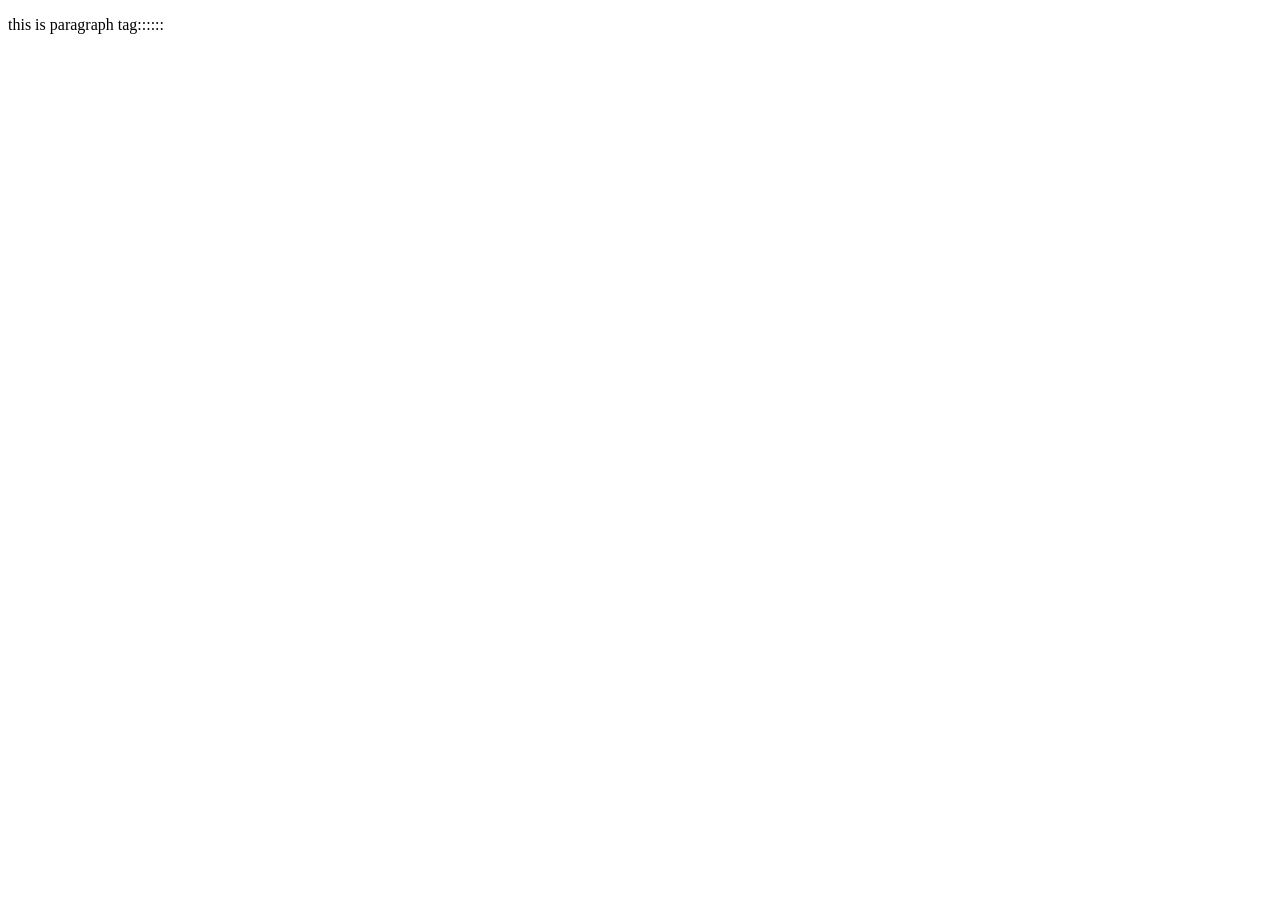
==== index.html @ 33f6662d "new commit" ====
<!DOCTYPE html>
<html lang="en">
<head>
    <meta charset="UTF-8">
    <meta name="viewport" content="width=device-width, initial-scale=1.0">
    <title>Document</title>
</head>
<body>
    <p>this is paragraph tag::::::</p>
</body>
</html>
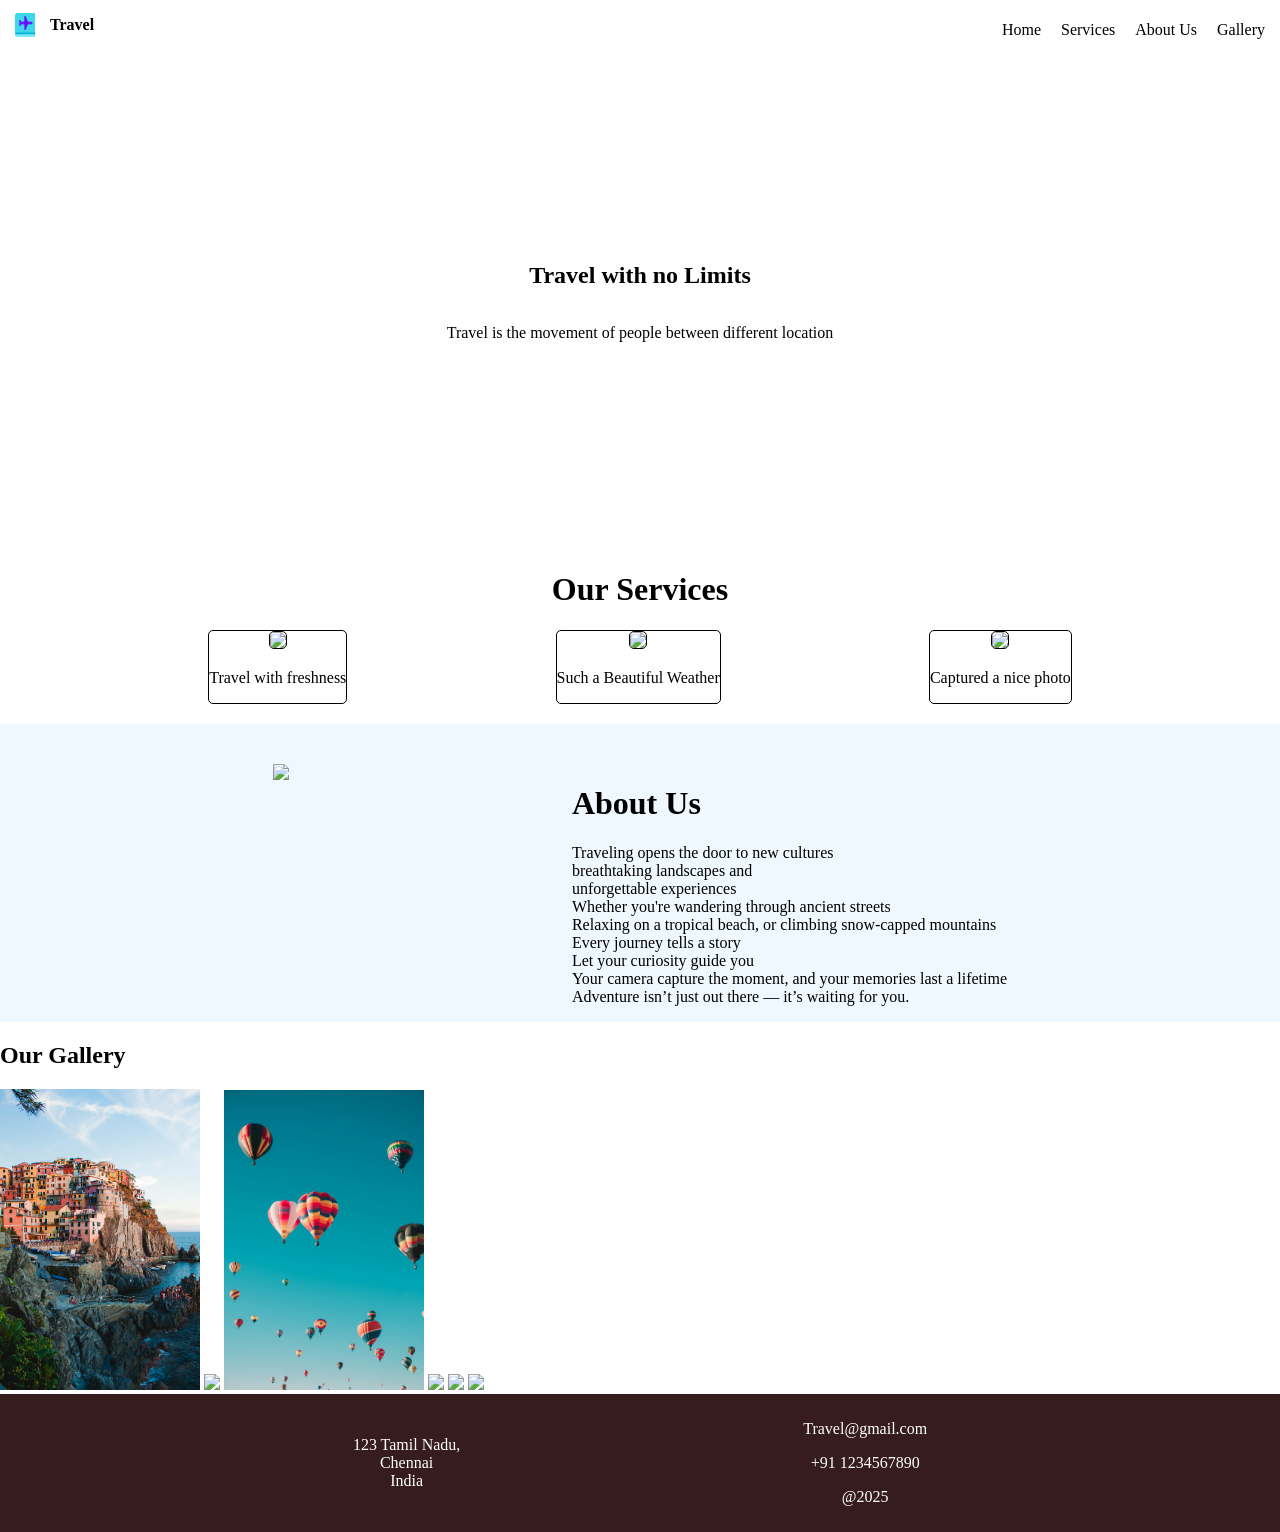
==== commit e5504fdf: "Initial commit - portfolio site" ====
--- a/index.html
+++ b/index.html
@@ -1,11 +1,81 @@
 <!DOCTYPE html>
 <html lang="en">
 <head>
+    <title>Travel</title>
     <meta charset="UTF-8">
     <meta name="viewport" content="width=device-width, initial-scale=1.0">
-    <title>Document</title>
+    <link rel="stylesheet" href="style.css">
+    
 </head>
 <body>
-    <p>this is paragraph tag::::::</p>
+   <div class="container">
+    <div class="header">
+        <div class="icon_area">
+            <img src="icons8-travel-diary-48.png" class="icon"  style="width: 30px; height: 30px;">
+            <span class="icon_name">Travel</span>
+        </div>
+        <div class="menu_area">
+            <ul>
+                <li>Home</li>
+                <li>Services</li>
+                <li>About Us</li>
+                <li>Gallery</li>
+            </ul>
+        </div>
+
+    </div>
+   <div class="content">
+    <div class="main_content">
+        <h2 class="main_heading">Travel with no Limits</h2>
+        <p>Travel is the movement of people between different location</p>
+
+    </div>
+    <h1 class="services_heading">Our Services</h1>
+    <div class="services">
+    <div class="card1">
+        <img src="mesut-kaya-eOcyhe5-9sQ-unsplash.jpg" class="card_img1">
+        <p>Travel with freshness</p>
+    </div>
+    <div class="card2">
+        <img src="neom-STV2s3FYw7Y-unsplash.jpg" class="card_img2">
+        <p>Such a Beautiful Weather</p>
+    </div>
+    <div class="card3">
+        <img src="tom-barrett-M0AWNxnLaMw-unsplash.jpg" class="card_img3">
+        <p>Captured a nice photo</p>
+    </div>
+    </div>
+    <div class="about_us">
+        <img src="dino-reichmuth-A5rCN8626Ck-unsplash.jpg" class="side_img">
+        <div class="side_text">
+            <h1>About Us</h1>
+          <p>Traveling opens the door to new cultures<br>breathtaking landscapes and <br>unforgettable experiences<br>Whether you're wandering through ancient streets<br>Relaxing on a tropical beach, or climbing snow-capped mountains<br>Every journey tells a story<br>Let your curiosity guide you<br>Your camera capture the moment, and your memories last a lifetime<br>Adventure isn’t just out there — it’s waiting for you.</p>
+        </div>
+    </div>
+    <div class="gallery">
+     <h2 class="gallery_Text">Our Gallery</h2> 
+     <img src="jack-ward-rknrvCrfS1k-unsplash.jpg" class="g1" >  
+     <img src="dino-reichmuth-A5rCN8626Ck-unsplash.jpg" class="g2" >
+     <img src="ian-dooley-hpTH5b6mo2s-unsplash.jpg" class="g3">  
+     <img src="mesut-kaya-eOcyhe5-9sQ-unsplash.jpg" class="g4">  
+     <img src="neom-STV2s3FYw7Y-unsplash.jpg" class="g5">  
+     <img src="pietro-de-grandi-T7K4aEPoGGk-unsplash.jpg" class="g6">  
+         
+    </div>
+
+   </div>
+   <div class="footer">
+    <div class="address">
+        123 Tamil Nadu, <br>Chennai<br>India
+    </div>
+    <div class="contact">
+        <p>Travel@gmail.com</p>
+        <p>+91 1234567890</p>
+        <p>@2025</p>
+    </div>
+
+   </div>
+
+   </div> 
 </body>
 </html>
--- a/style.css
+++ b/style.css
@@ -0,0 +1,127 @@
+body{
+    margin: 0;
+}
+.header{
+    height: 50px;
+    display: flex;
+    justify-content: space-between;
+}
+ul{
+    display: flex;
+    list-style-type: none;
+    gap: 10px;
+    flex-wrap: wrap;
+}
+.icon_area{
+    margin-left: 10px;
+    display: flex;
+    align-items: center;
+    gap: 10px;
+}
+.icon_name
+{
+    font-weight: bolder;
+}
+.menu_area{
+    margin-right: 10px;
+}
+li{
+    padding: 5px;
+    border-radius: 2px;
+    transition: transform 0.5s, background-color 0.5s;
+
+}
+li:hover{
+    transform: scale(1.1);
+    background-color: aliceblue;
+    border-bottom: 2px solid black;
+    cursor: pointer;
+}
+.main_content{
+    background-image: url('colorful-abstract-textured-background-design.jpg');
+    height: 500px;
+    background-repeat: no-repeat;
+    background-size:cover;
+    text-align: center;
+    display: flex;
+    justify-content: center;
+    align-items: center;
+    flex-direction: column;
+    flex-wrap: wrap;
+}
+.services{
+    display: flex;
+    flex-wrap: wrap;
+    width: 100%;
+    margin-top: 20px;
+    justify-content: space-evenly;
+}
+.services_heading{
+    text-align: center;
+
+}
+.card1,.card2,.card3,.card_img1,.card_img2,.card_img3{
+    max-width: 300px;
+    border: 1px solid black;
+    text-align: center;
+    border-radius: 5px;
+}
+.about_us{
+    padding-top: 40px;
+    display: flex;
+    flex-wrap: wrap;
+    gap: 10px;
+    background-color: aliceblue;
+    justify-content: space-evenly;
+    margin-top: 20px;
+}
+.side_img{
+    max-width: 400px;
+}
+.side_text{
+    max-width: 500px;
+    text-align: justify;
+}
+
+.g1,.g2,.g3,.g4,.g5,.g6{
+    max-width: 200px;
+    cursor: pointer;
+    transition: transform 1s;
+}
+.g1:hover,.g2:hover,.g3:hover,.g4:hover,.g5:hover,.g6:hover{
+    transform: scale(1.1);
+
+}
+.gallery_text{
+    position: absolute;
+    width: 100%;
+    text-align: center;
+    margin-top: 80px;
+}
+.footer{
+    text-align: center;
+    background-color: rgb(54,28,28);
+    color: white;
+    padding: 10px;
+    display: flex;
+    flex-wrap: wrap;
+    justify-content: space-evenly;
+    align-items: center;
+}
+@media only screen and (max-width:700px){
+    .gallery{
+        display: flex;
+        justify-content: center;
+        flex-wrap: wrap;
+    }
+    .side_text{
+        padding: 10px;
+    }
+    .card1,.card2,.card3{
+        margin-bottom: 10px;
+    }
+    .gallery_text{
+        position: static;
+        margin-top: 10px;
+    }
+}
